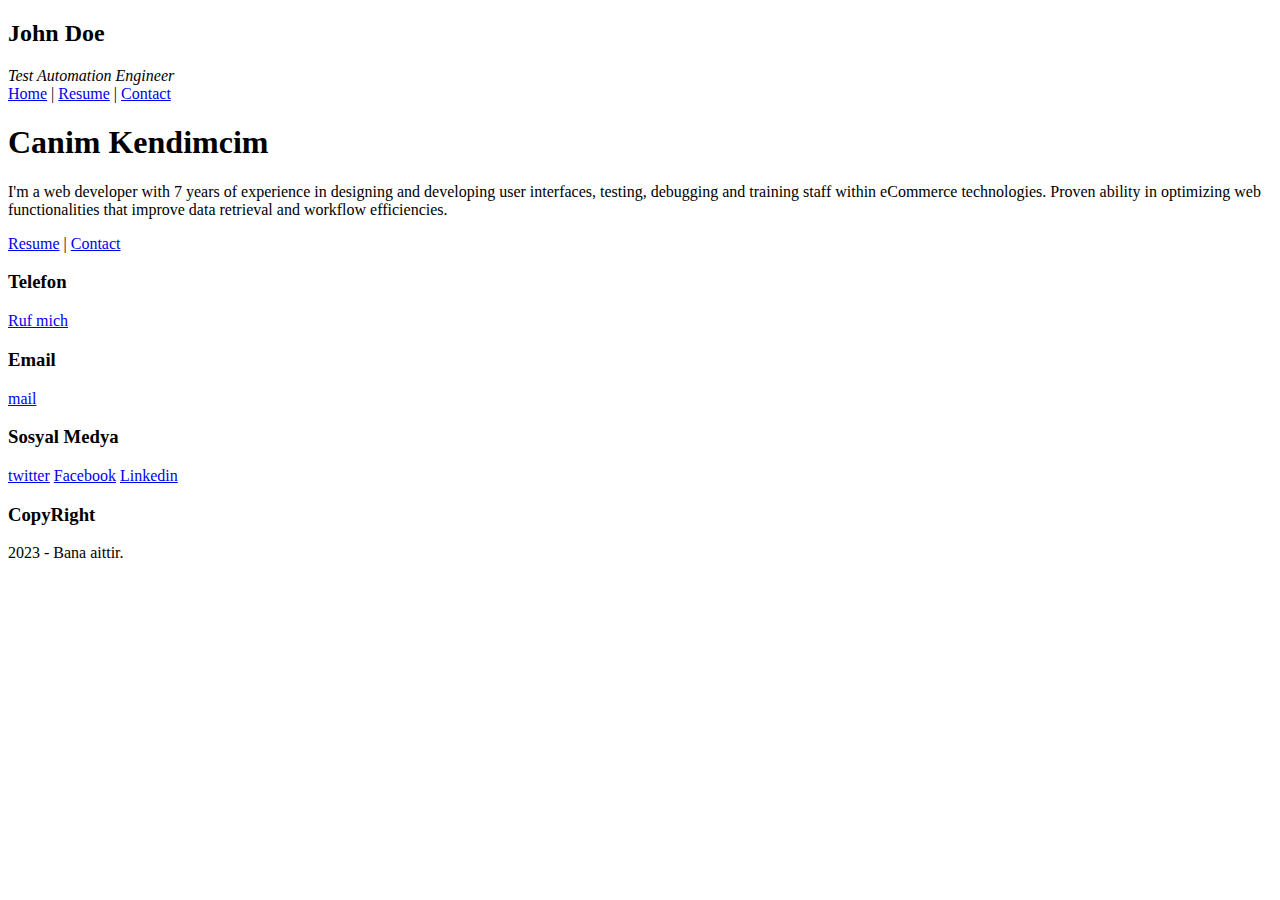
==== index.html @ 4faa85d8 "Erste Commit" ====
<!DOCTYPE html>
<html lang="en">
  <head>
    <meta charset="UTF-8" />
    <meta http-equiv="X-UA-Compatible" content="IE=edge" />
    <meta name="viewport" content="width=device-width, initial-scale=1.0" />
    <title>Canim Kendim</title>
  </head>
  <body>
    <div class="header">
      <div class="title">
        <h2>John Doe</h2>
        <i>Test Automation Engineer</i>
      </div>
      <div class="menu">
        <a href="index.html">Home</a> |
        
       <a href="resume.html">Resume</a> |
       <a href="contact.html">Contact</a></div>
    </div>
    <div class="content">
      <div class="about">
        <div class="myPhoto"></div>
        <div class="description">
          <h1>Canim Kendimcim</h1>
          <p>
            I'm a web developer with 7 years of experience in designing and
            developing user interfaces, testing, debugging and training staff
            within eCommerce technologies. Proven ability in optimizing web
            functionalities that improve data retrieval and workflow
            efficiencies.
          </p>
          <div class="toolbar"><a href="resume.html">Resume</a> |
            <a href="contact.html">Contact</a></div>
        </div>
      </div>
    </div>

    </div>
    <div class="footer">
      <div>
        <h3>Telefon</h3>
      <a href="tel: 05390325968523679"> Ruf mich </a>
      </div>
      <div>
        <h3>Email</h3>
       <a href="hesoad@gmail.com">mail</a>
      </div>
      <div>
        <h3>Sosyal Medya</h3>
       <a href="https://www.twitter.com" target="_blank"> twitter</a>
       <a href="https://www.Facebook.com" target="_blank"> Facebook</a>
       <a href="https://www.Linkedin.com" target="_blank"> Linkedin</a>
      </div>
      <div>
        <h3>CopyRight</h3>
        <p>2023 - Bana aittir.</p>
      </div>
    </div>
  </body>
</html>
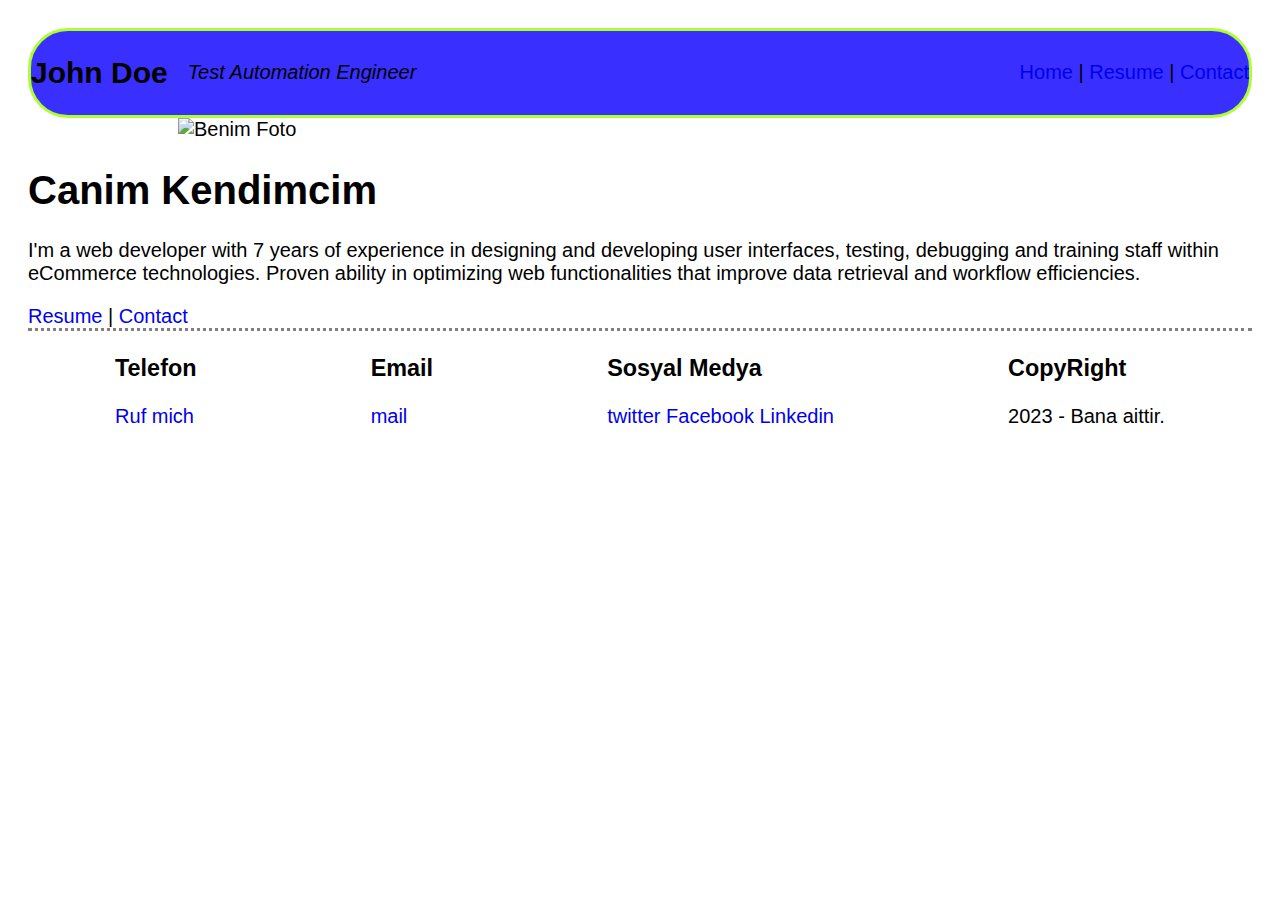
==== commit f807e383: "Zweite Commit" ====
--- a/index.html
+++ b/index.html
@@ -9,6 +9,8 @@
   <body>
     <div class="header">
       <div class="title">
+        <link rel="stylesheet" href="CSS/Style.css">
+      
         <h2>John Doe</h2>
         <i>Test Automation Engineer</i>
       </div>
@@ -20,7 +22,11 @@
     </div>
     <div class="content">
       <div class="about">
-        <div class="myPhoto"></div>
+        <div class="myPhoto">
+          <img src="IMG/foto/IMG_20220821_151738.jpg" alt="Benim Foto">
+
+
+        </div>
         <div class="description">
           <h1>Canim Kendimcim</h1>
           <p>
--- a/CSS/Style.css
+++ b/CSS/Style.css
@@ -0,0 +1,102 @@
+
+*{
+    box-sizing: border-box;
+}
+
+body {
+    font-family: 'Montserrat', sans-serif;
+    padding: 20px;
+    font-size: 20px;
+}
+
+
+
+a{
+    text-decoration: none;
+}
+
+input, textarea{ border: 3px solid blueviolet; 
+    background-color: aquamarine;
+    border-radius: 10px; 
+    width: 100%;
+}
+
+button{border: 3px solid green; 
+    background-color: green; 
+    border-radius: 4px; font-size: 50.px;
+    /*padding */
+
+
+}
+
+
+.header{
+display: flex;
+align-items: center;
+justify-content: space-between;
+border: 3px solid greenyellow;
+background-color: rgb(57, 47, 255);
+border-radius: 40px;
+
+}
+ .header .title{ 
+    display: flex;
+    align-items: center;
+    gap: 20px;
+ }
+
+ .content.about{
+    display: flex;
+    align-items: center;
+    width: 85%;
+    padding: 40px;
+    margin: 40px;
+    gap: 30px;
+ }
+
+ .content .about img{
+    align-items: center;
+    width: 200px;
+    height: 400px;
+    border: 5px solid rgb(34, 107, 34) ;
+    border: 250px;
+    margin-left: 150px;
+
+ }
+
+ .content {
+    display: flex;
+    flex-direction: column;
+    align-items: center;
+ }
+
+ .section{
+width: 60%;
+ }
+
+ .section .card{
+    display: flex;
+    align-items: center;
+    border: 3px solid rgb(34, 107, 34) ;
+    border-radius: 30px;
+    padding: 40px;
+    margin: 40px;
+    box-shadow: 5px 5px 10px gray;
+    background-color: rgb(170, 220, 170);
+ }
+
+ .section .card .left{
+    flex: 2;
+
+ }
+ .section .card .right{
+    flex: 1;
+
+ }
+
+
+ .footer{
+    display: flex;
+    justify-content: space-around;
+    border-top: 3px dotted gray;
+ }
